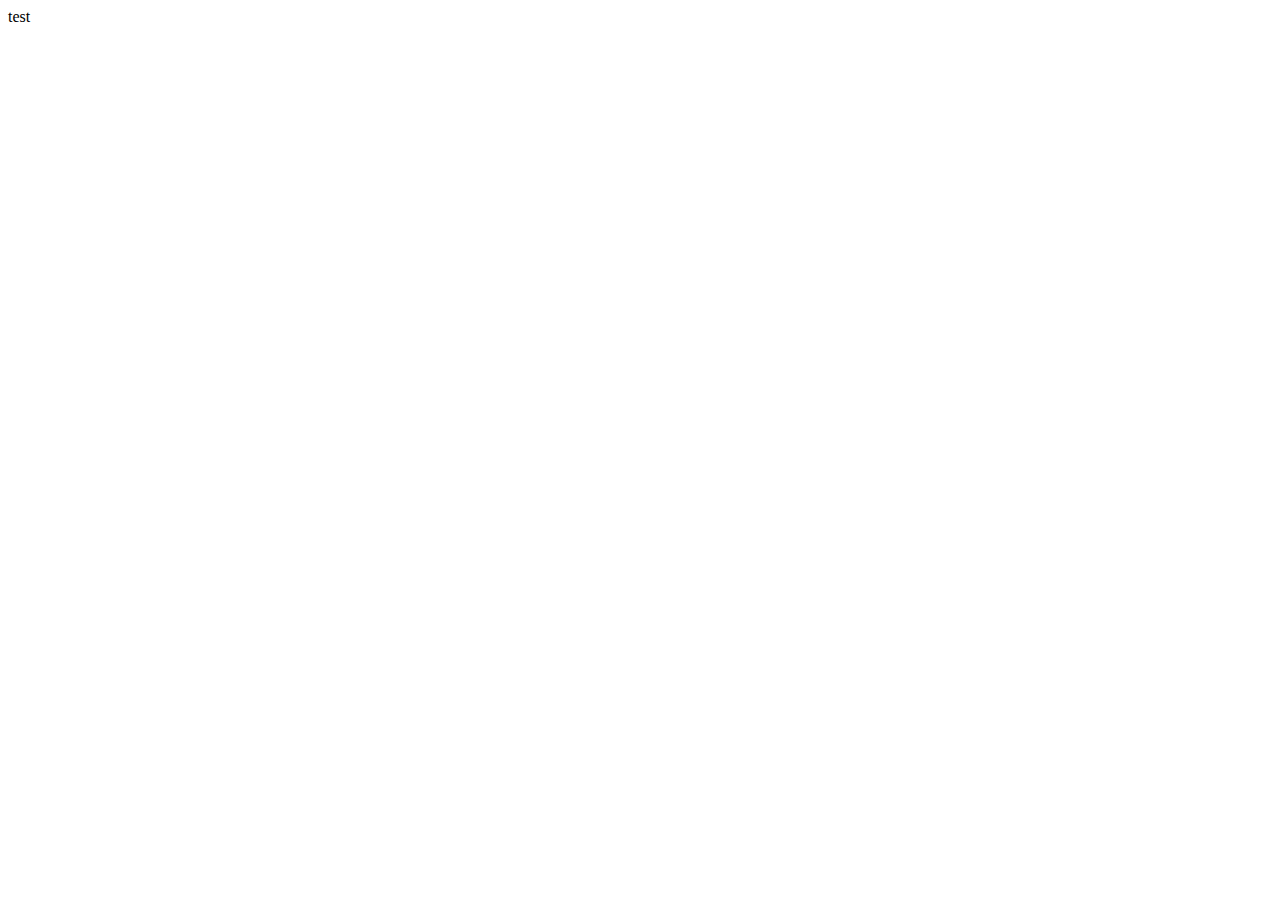
==== index.html @ b66016e2 "add index.html" ====
<!DOCTYPE html>
<html lang="en">
  <head>
    <meta charset="UTF-8" />
    <meta name="viewport" content="width=device-width, initial-scale=1.0" />
    <meta http-equiv="X-UA-Compatible" content="ie=edge" />
    <title>Document</title>
  </head>
  <body>
    test
    <script src="./script.js"></script>
  </body>
</html>
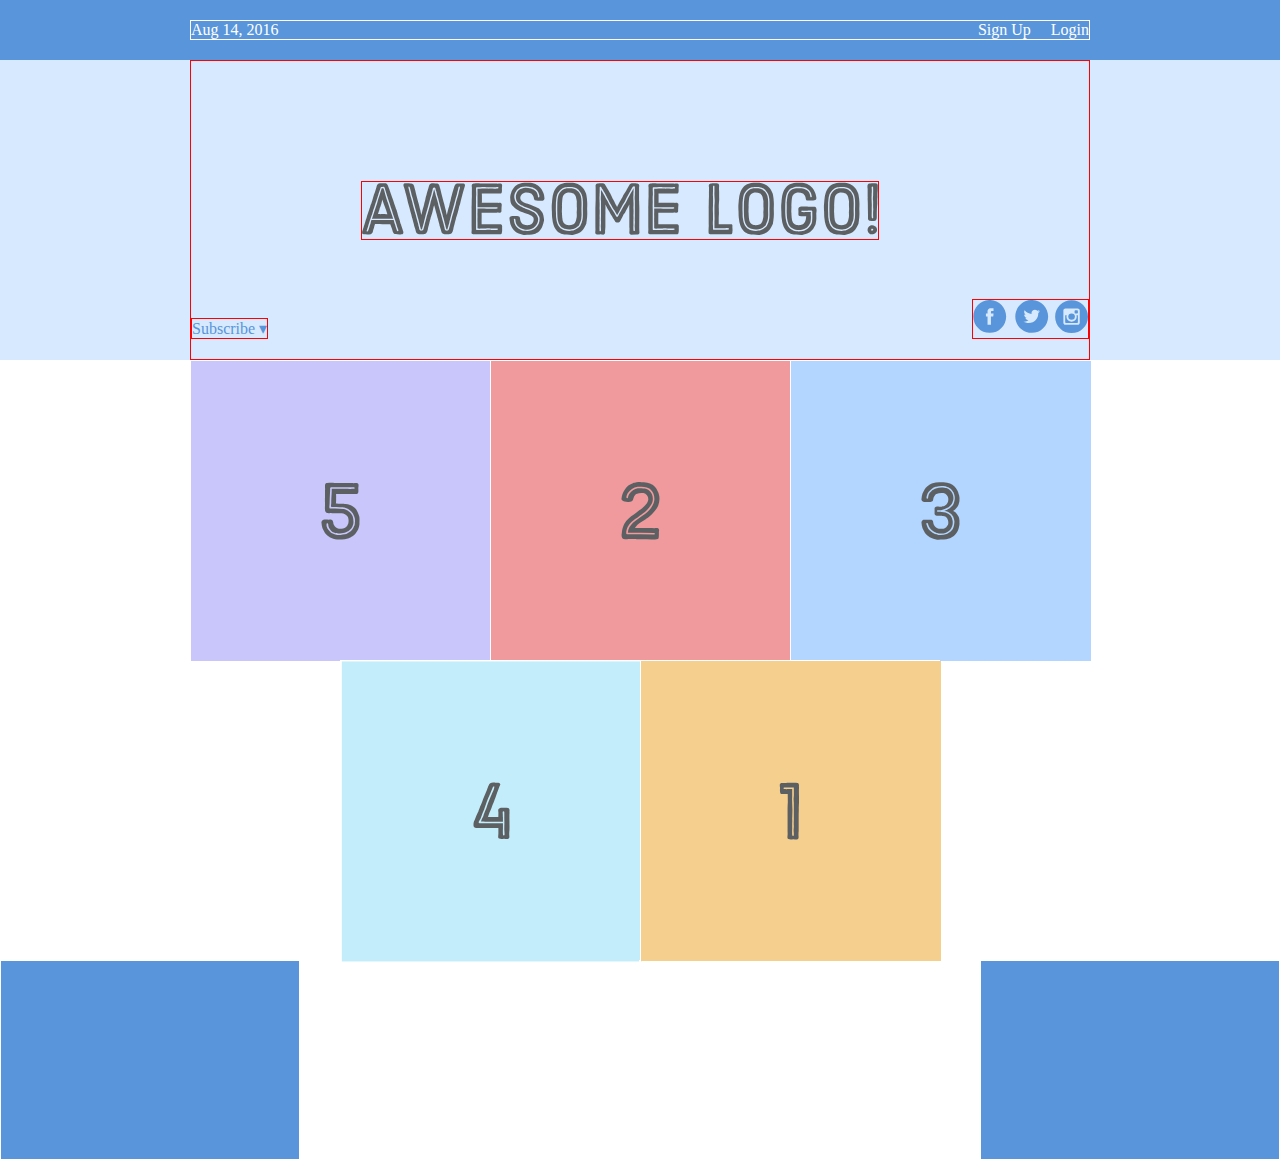
==== commit e50e4cd3: "add flexbox layout" ====
--- a/index.html
+++ b/index.html
@@ -4,10 +4,53 @@
     <meta charset="UTF-8" />
     <meta name="viewport" content="width=device-width, initial-scale=1.0" />
     <meta http-equiv="X-UA-Compatible" content="ie=edge" />
+    <link rel="stylesheet" href="styles.css" />
     <title>Document</title>
   </head>
   <body>
-    test
-    <script src="./script.js"></script>
+    <div class="menu-container">
+      <div class="menu">
+        <div class="date">Aug 14, 2016</div>
+        <div class="signup">Sign Up</div>
+        <div class="login">Login</div>
+      </div>
+    </div>
+    <div class="header-container">
+      <div class="header">
+        <div class="subscribe">Subscribe &#9662;</div>
+        <div class="logo">
+          <img src="./images/awesome-logo.svg" alt="logo" />
+        </div>
+        <div class="social">
+          <img src="./images/social-icons.svg" alt="social" />
+        </div>
+      </div>
+    </div>
+    <div class="photo-grid-container">
+      <div class="photo-grid">
+        <div class="photo-grid-item first-item">
+          <img src="images/one.svg" alt="one" />
+        </div>
+        <div class="photo-grid-item">
+          <img src="images/two.svg" alt="two" />
+        </div>
+        <div class="photo-grid-item">
+          <img src="images/three.svg" alt="three" />
+        </div>
+        <div class="photo-grid-item">
+          <img src="images/four.svg" alt="four" />
+        </div>
+        <div class="photo-grid-item">
+          <img src="images/five.svg" alt="five" />
+        </div>
+      </div>
+    </div>
+    <div class="footer">
+      <div class="footer-item footer-one"></div>
+      <div class="footer-item footer-two"></div>
+      <div class="footer-item footer-three"></div>
+    </div>
+    <script src="script.js"></script>
+    <script src="practice.js"></script>
   </body>
 </html>
--- a/styles.css
+++ b/styles.css
@@ -0,0 +1,97 @@
+* {
+  margin: 0;
+  padding: 0;
+  box-sizing: inherit;
+}
+html {
+  box-sizing: border-box;
+}
+.menu-container {
+  color: #fff;
+  background-color: #5995da;
+  padding: 20px 0;
+
+  display: flex;
+  justify-content: center;
+}
+.menu {
+  border: 1px solid #fff;
+  width: 900px;
+  display: flex;
+  justify-content: space-between;
+}
+.links {
+  display: flex;
+  justify-content: flex-end;
+}
+.login {
+  margin-left: 20px;
+}
+
+.header-container {
+  color: #5995da;
+  background-color: #d6e9fe;
+  display: flex;
+  justify-content: center;
+}
+.header {
+  width: 900px;
+  height: 300px;
+  display: flex;
+  justify-content: space-between;
+  align-items: center;
+  border: 1px solid red;
+}
+.header > * {
+  border: 1px solid red;
+}
+.photo-grid-container {
+  display: flex;
+  justify-content: center;
+}
+.photo-grid {
+  /* margin: 0 auto; */
+  width: 900px;
+  display: flex;
+  justify-content: center;
+  /* align-items: center; */
+  flex-flow: row wrap;
+  /* overflow: hidden; */
+}
+.photo-grid-item {
+  border: 1px solid #fff;
+  width: 300px;
+  height: 300px;
+}
+.first-item {
+  order: 1;
+}
+.photo-grid-item:last-child {
+  order: -1;
+}
+.social,
+.subscribe {
+  align-self: flex-end;
+  margin-bottom: 20px;
+}
+.footer {
+  display: flex;
+  justify-content: space-between;
+}
+.footer-item {
+  border: 1px solid #fff;
+  background-color: #d6e9fe;
+  height: 200px;
+}
+.footer-three {
+  flex: 2;
+}
+.footer-one,
+.footer-three {
+  background-color: #5995da;
+  flex: initial;
+  flex-basis: 300px;
+}
+.signup {
+  margin-left: auto;
+}
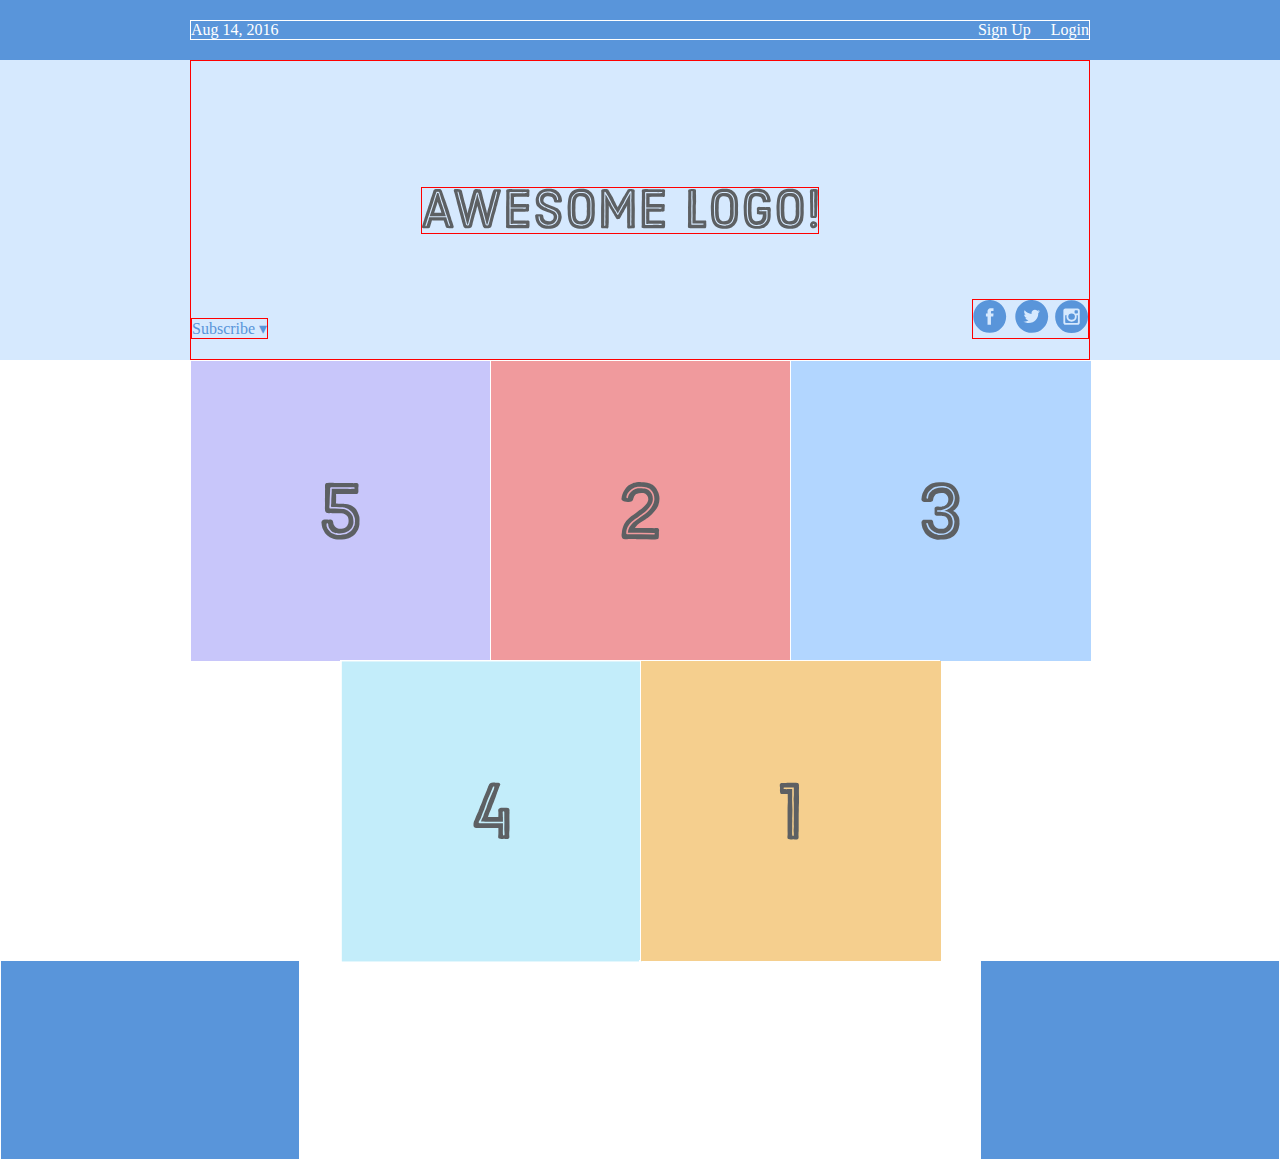
==== commit 5795a385: "flexbox positioning practice" ====
--- a/index.html
+++ b/index.html
@@ -50,6 +50,8 @@
       <div class="footer-item footer-two"></div>
       <div class="footer-item footer-three"></div>
     </div>
+
+    
     <script src="script.js"></script>
     <script src="practice.js"></script>
   </body>
